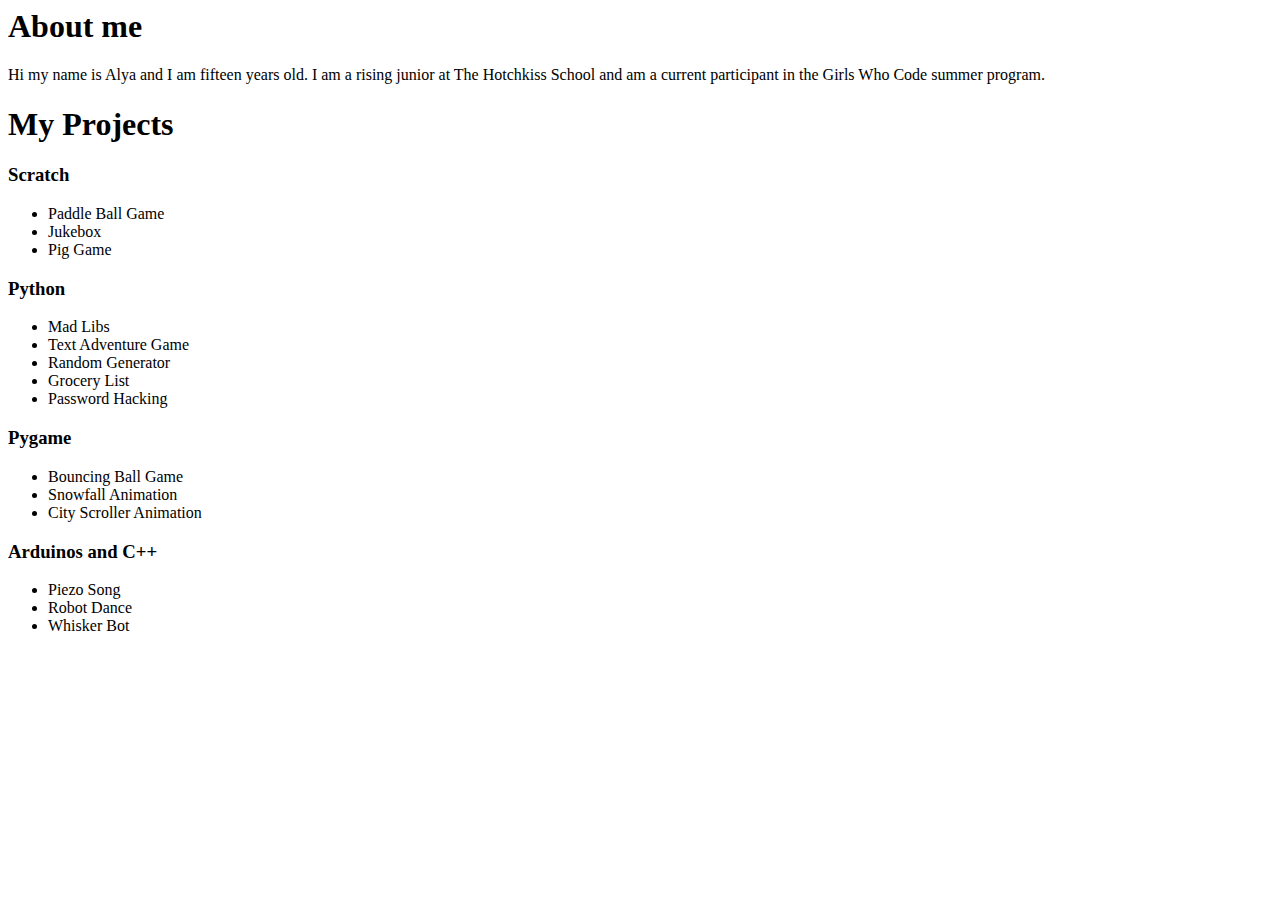
==== index.html @ f265e5fb "Add lists of projects" ====
<DOCTYPE! html>
<html>
	<head>
		<title>My Life: Alya Kalra</title>
	</head>
	<body>
		<h1>About me</h1>
		Hi my name is Alya and I am fifteen years old. I am a rising junior at The Hotchkiss School and am a current participant in the Girls Who Code summer program.
		<h1>My Projects</h1>
		<h3>Scratch</h3>
		<ul>
			<li>Paddle Ball Game</li>
			<li>Jukebox</li>
			<li>Pig Game</li>
		</ul>
		<h3>Python</h3>
		<ul>
			<li>Mad Libs</li>
			<li>Text Adventure Game</li>
			<li>Random Generator</li>
			<li>Grocery List</li>
			<li>Password Hacking</li>
		</ul>
		<h3>Pygame</h3>
		<ul>
			<li>Bouncing Ball Game</li>
			<li>Snowfall Animation</li>
			<li>City Scroller Animation</li>
		</ul>
		<h3>Arduinos and C++</h3>
		<ul>
			<li>Piezo Song</li>
			<li>Robot Dance</li>
			<li>Whisker Bot</li>
		</ul>
	</body>
</html>
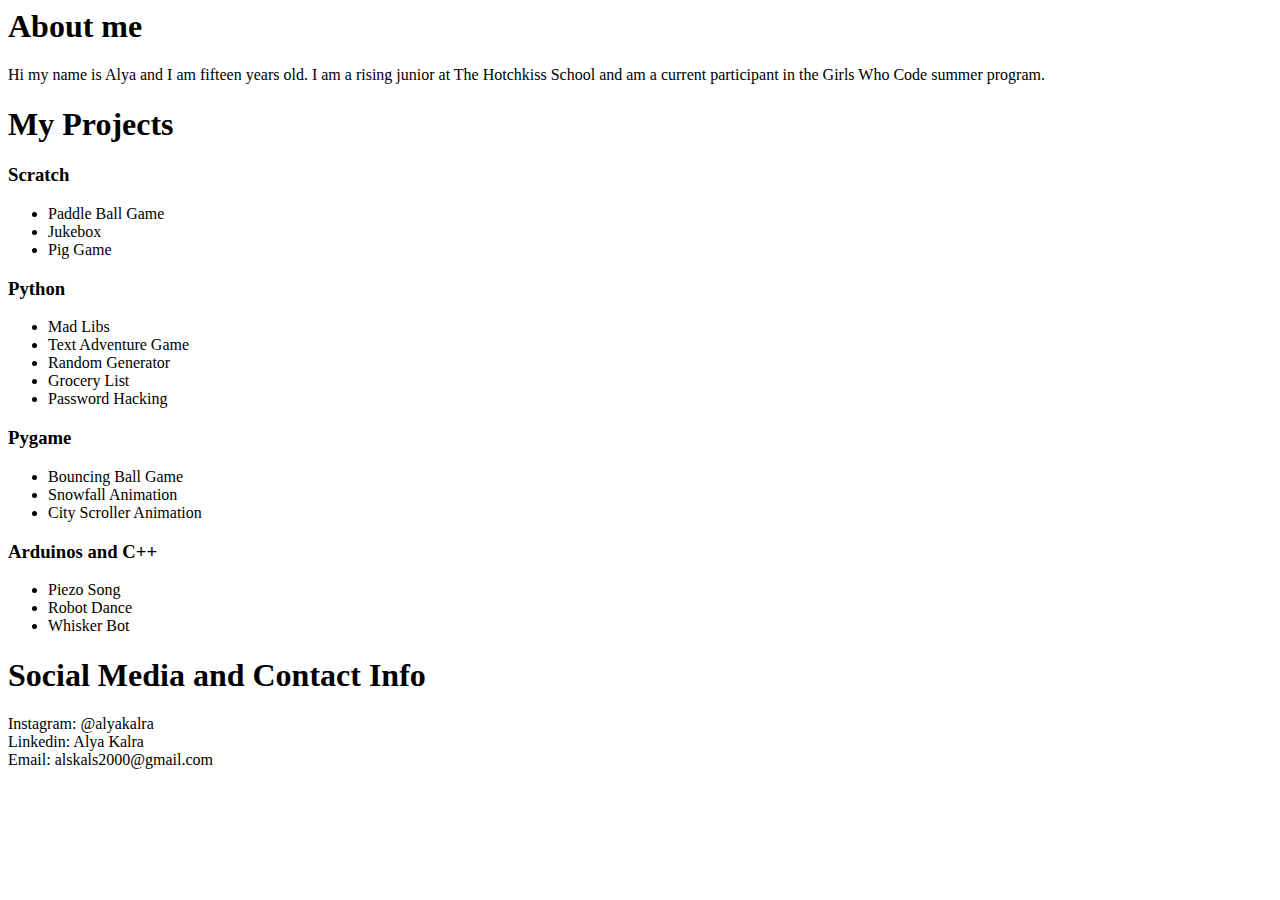
==== commit fc0734a5: "Add social media and contact info" ====
--- a/index.html
+++ b/index.html
@@ -6,6 +6,7 @@
 	<body>
 		<h1>About me</h1>
 		Hi my name is Alya and I am fifteen years old. I am a rising junior at The Hotchkiss School and am a current participant in the Girls Who Code summer program.
+
 		<h1>My Projects</h1>
 		<h3>Scratch</h3>
 		<ul>
@@ -33,6 +34,13 @@
 			<li>Robot Dance</li>
 			<li>Whisker Bot</li>
 		</ul>
+
+		<h1>Social Media and Contact Info</h1>
+		<div> Instagram: @alyakalra </div>
+		<div> Linkedin: Alya Kalra </div>
+		Email: alskals2000@gmail.com
+
+
 	</body>
 </html>
 
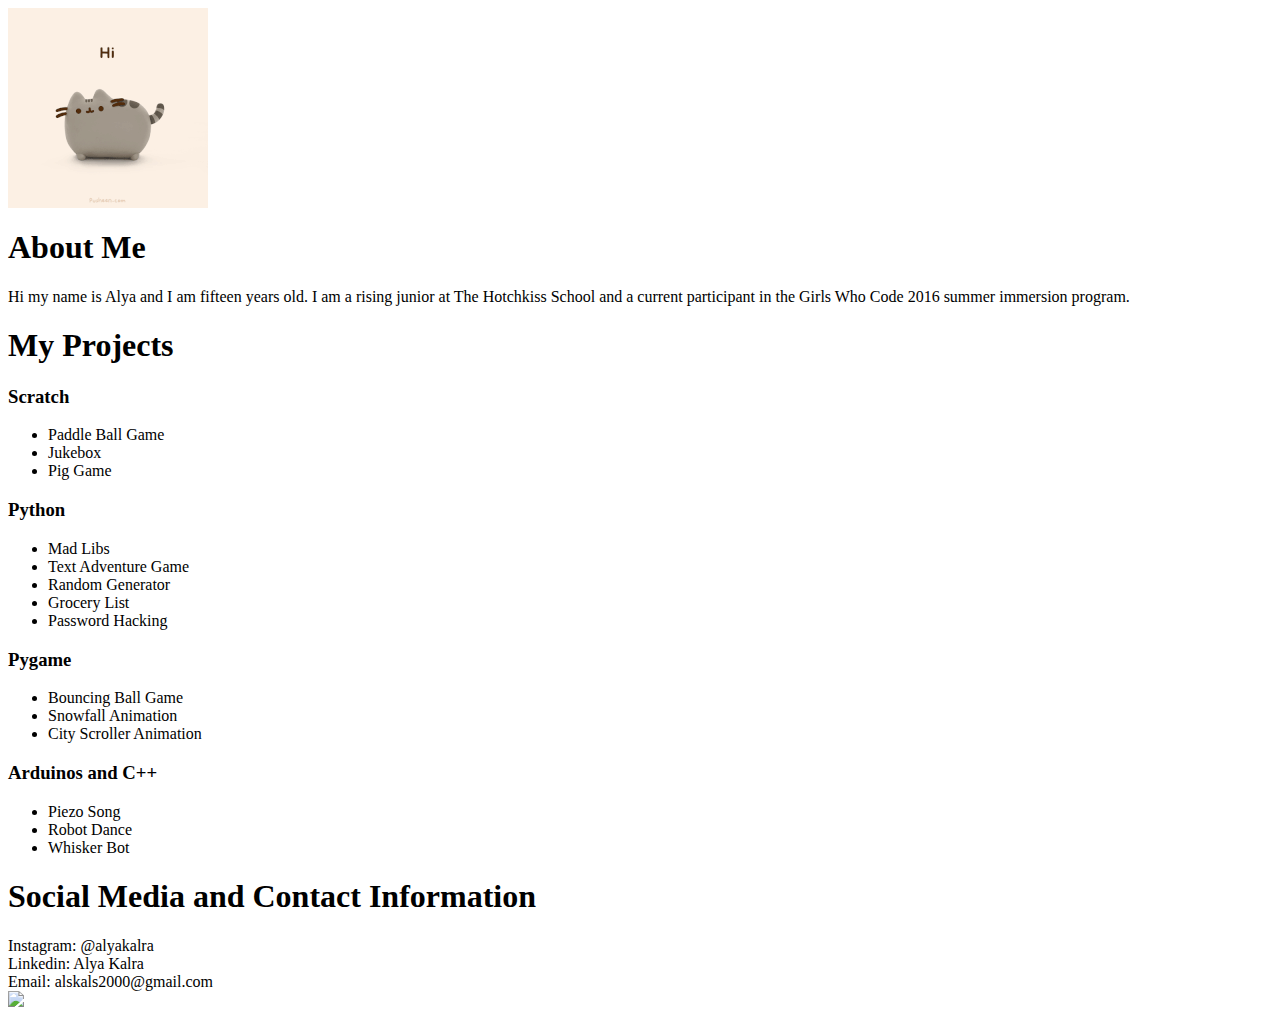
==== commit be74f3e6: "Add gifs" ====
--- a/index.html
+++ b/index.html
@@ -4,8 +4,9 @@
 		<title>My Life: Alya Kalra</title>
 	</head>
 	<body>
-		<h1>About me</h1>
-		Hi my name is Alya and I am fifteen years old. I am a rising junior at The Hotchkiss School and am a current participant in the Girls Who Code summer program.
+		<img src = "images/200.gif">
+		<h1>About Me</h1>
+		Hi my name is Alya and I am fifteen years old. I am a rising junior at The Hotchkiss School and a current participant in the Girls Who Code 2016 summer immersion program.
 
 		<h1>My Projects</h1>
 		<h3>Scratch</h3>
@@ -34,13 +35,11 @@
 			<li>Robot Dance</li>
 			<li>Whisker Bot</li>
 		</ul>
-
-		<h1>Social Media and Contact Info</h1>
+		<h1>Social Media and Contact Information</h1>
 		<div> Instagram: @alyakalra </div>
 		<div> Linkedin: Alya Kalra </div>
-		Email: alskals2000@gmail.com
-
-
+		<div>Email: alskals2000@gmail.com</div>
+		<img src = "images/giphy.gif">
 	</body>
 </html>
 
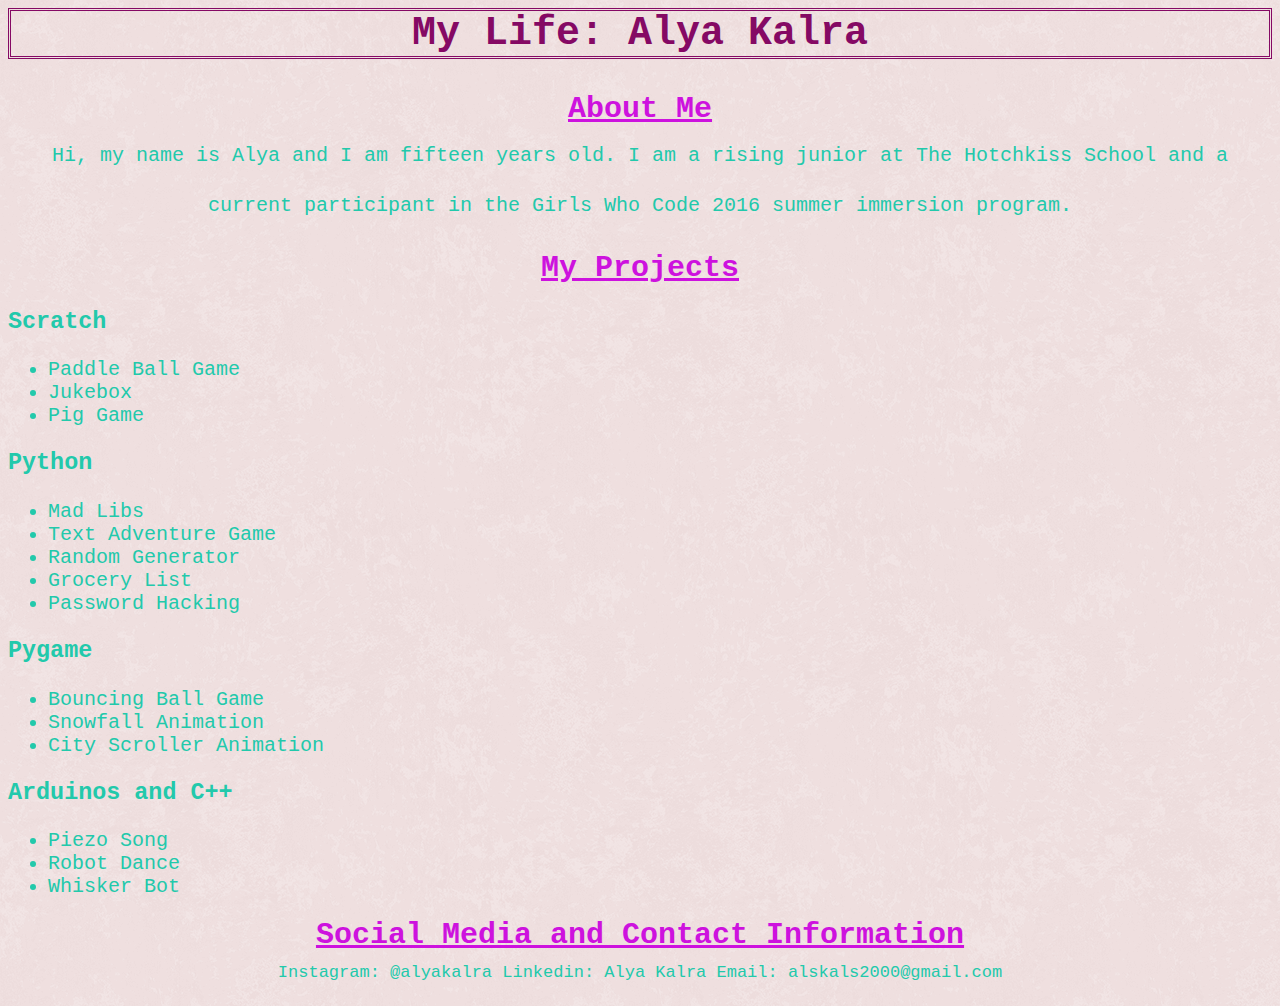
==== commit 1e5ec952: "Add CSS edits" ====
--- a/index.html
+++ b/index.html
@@ -2,11 +2,14 @@
 <html>
 	<head>
 		<title>My Life: Alya Kalra</title>
+		<link rel="stylesheet" href = "css/styles.css">
 	</head>
 	<body>
-		<img src = "images/200.gif">
+		<h2>My Life: Alya Kalra</h2>
 		<h1>About Me</h1>
-		Hi my name is Alya and I am fifteen years old. I am a rising junior at The Hotchkiss School and a current participant in the Girls Who Code 2016 summer immersion program.
+		<div class = "circle">Hi, my name is Alya and I am fifteen years old. I am a rising junior at The Hotchkiss School and a current participant in the Girls Who Code 2016 summer immersion program.</div>
+
+		<!-- <img src = "css/pic.jpg"> -->
 
 		<h1>My Projects</h1>
 		<h3>Scratch</h3>
@@ -36,10 +39,8 @@
 			<li>Whisker Bot</li>
 		</ul>
 		<h1>Social Media and Contact Information</h1>
-		<div> Instagram: @alyakalra </div>
-		<div> Linkedin: Alya Kalra </div>
-		<div>Email: alskals2000@gmail.com</div>
-		<img src = "images/giphy.gif">
+		<div class = "square">Instagram: @alyakalra		Linkedin: Alya Kalra		Email: alskals2000@gmail.com</div>
+		
 	</body>
 </html>
 
--- a/css/styles.css
+++ b/css/styles.css
@@ -0,0 +1,45 @@
+body{
+	background-image: url("pink_rice.png");
+	font-family: courier;
+	color: #22C9AB;
+	font-size: 20px;
+}
+
+h1{
+	color: #CD12DE;
+	font-size: 30px;
+	text-align: center;
+	font-family: courier;
+	text-decoration: underline;
+	margin-top: 20px;
+}
+
+
+h2{
+	font-size:40px;
+	text-align: center;
+	font-family: courier;
+	color: #850964;
+	border-style: double;
+}
+
+.circle{
+	/*width:1000px;
+	height:100px;*/
+	font-family: courier;
+	color: #22C9AB;
+	font-size: 20px;
+	line-height: 50px;
+	text-align: center;
+	margin-top: -15px;
+}
+
+.square{
+	font-family: courier;
+	color: #22C9AB;
+	font-size: 17px;
+	line-height: 50px;
+	text-align: center;
+	margin-top: -25px;
+
+}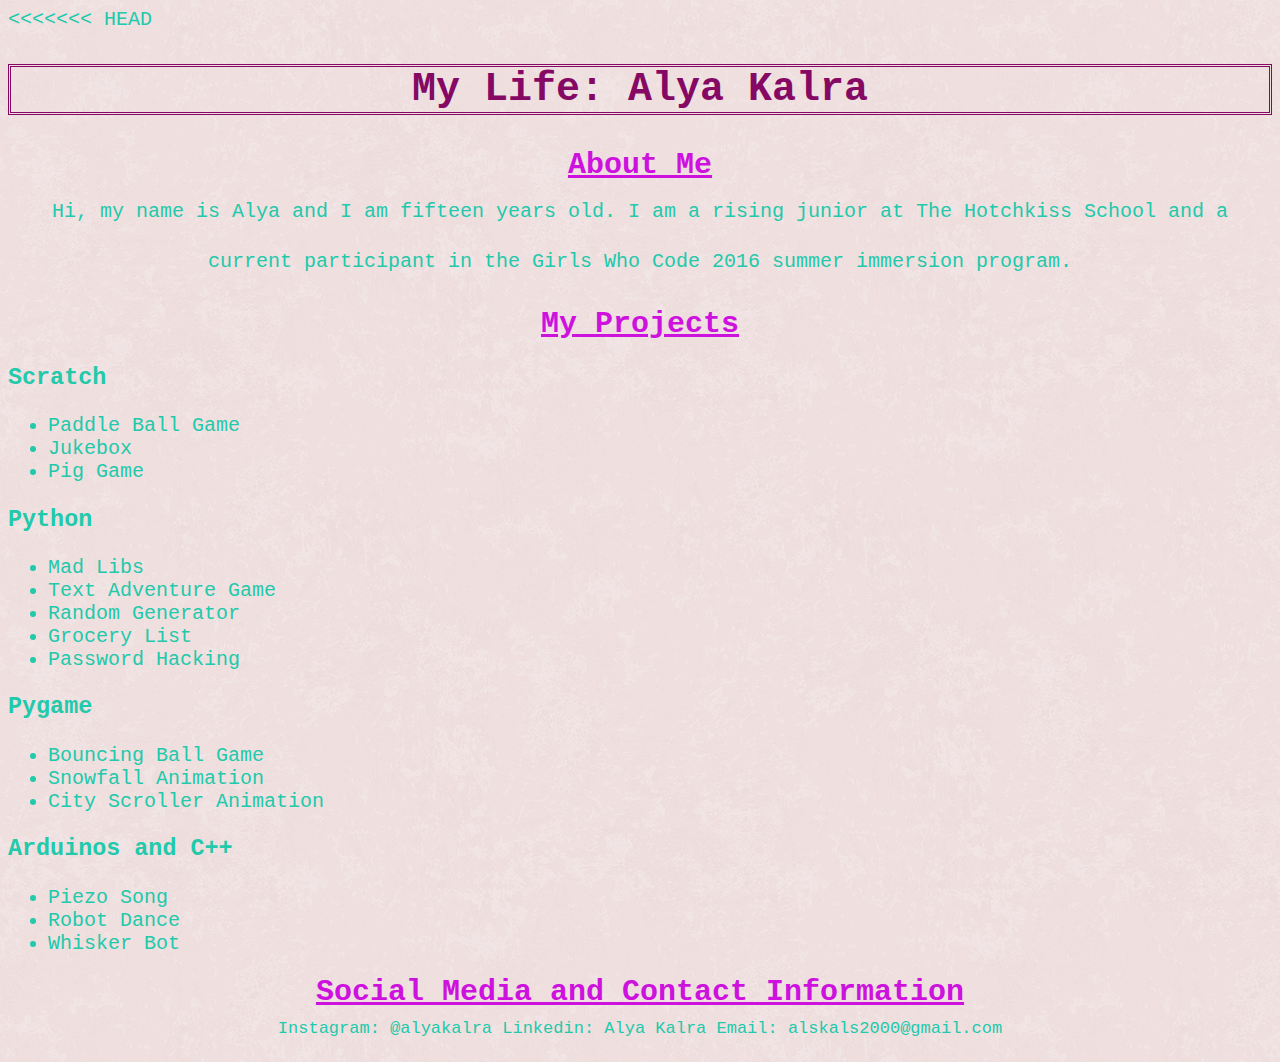
==== commit 5e064d97: "Resolve merge conflict" ====
--- a/index.html
+++ b/index.html
@@ -2,6 +2,7 @@
 <html>
 	<head>
 		<title>My Life: Alya Kalra</title>
+<<<<<<< HEAD
 		<link rel="stylesheet" href = "css/styles.css">
 	</head>
 	<body>
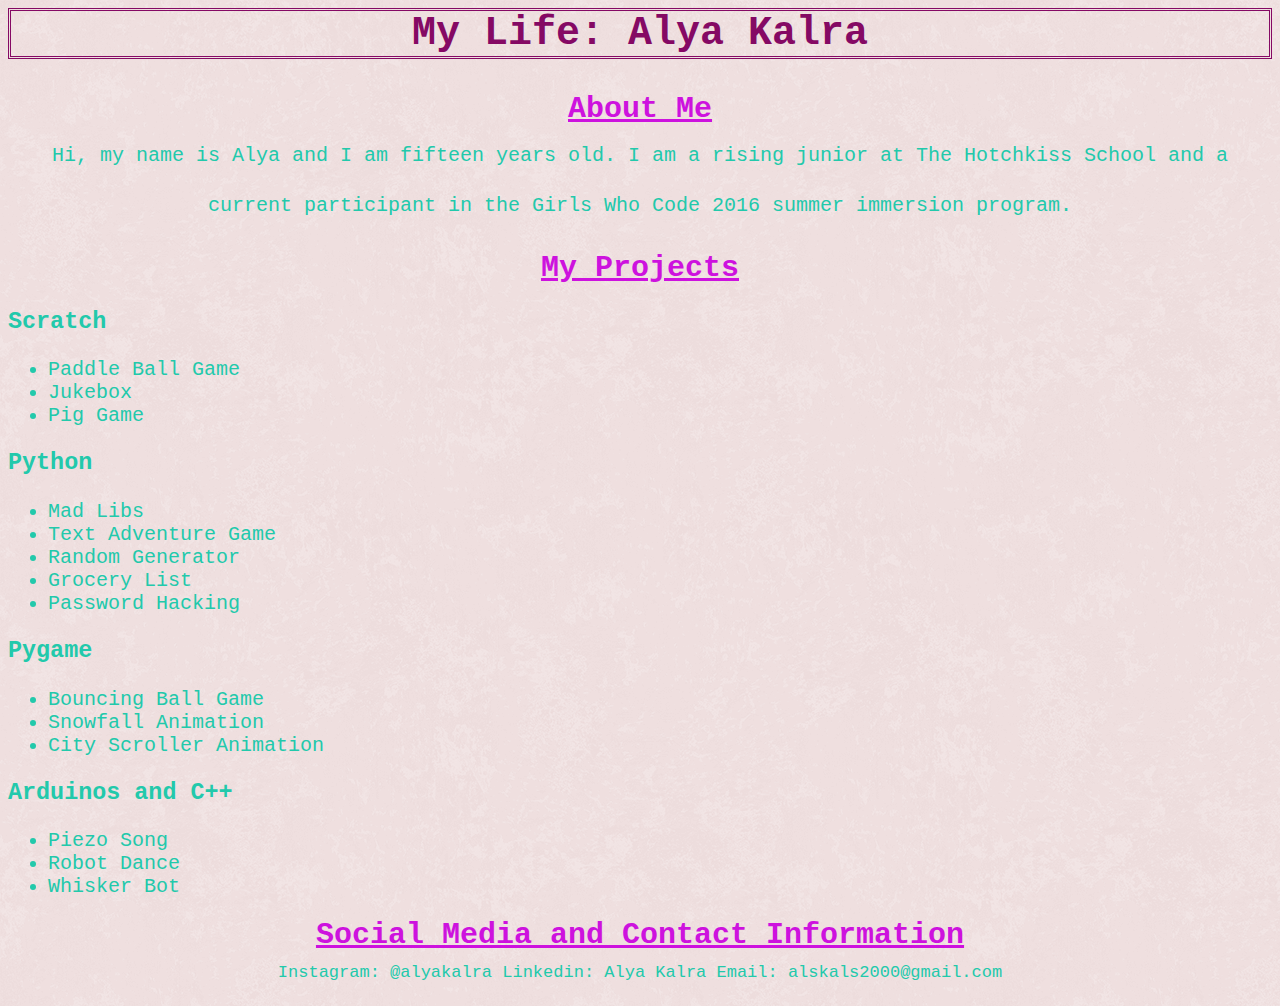
==== commit 4289e806: "Add HTML and start Bootstrap" ====
--- a/index.html
+++ b/index.html
@@ -2,7 +2,7 @@
 <html>
 	<head>
 		<title>My Life: Alya Kalra</title>
-<<<<<<< HEAD
+
 		<link rel="stylesheet" href = "css/styles.css">
 	</head>
 	<body>
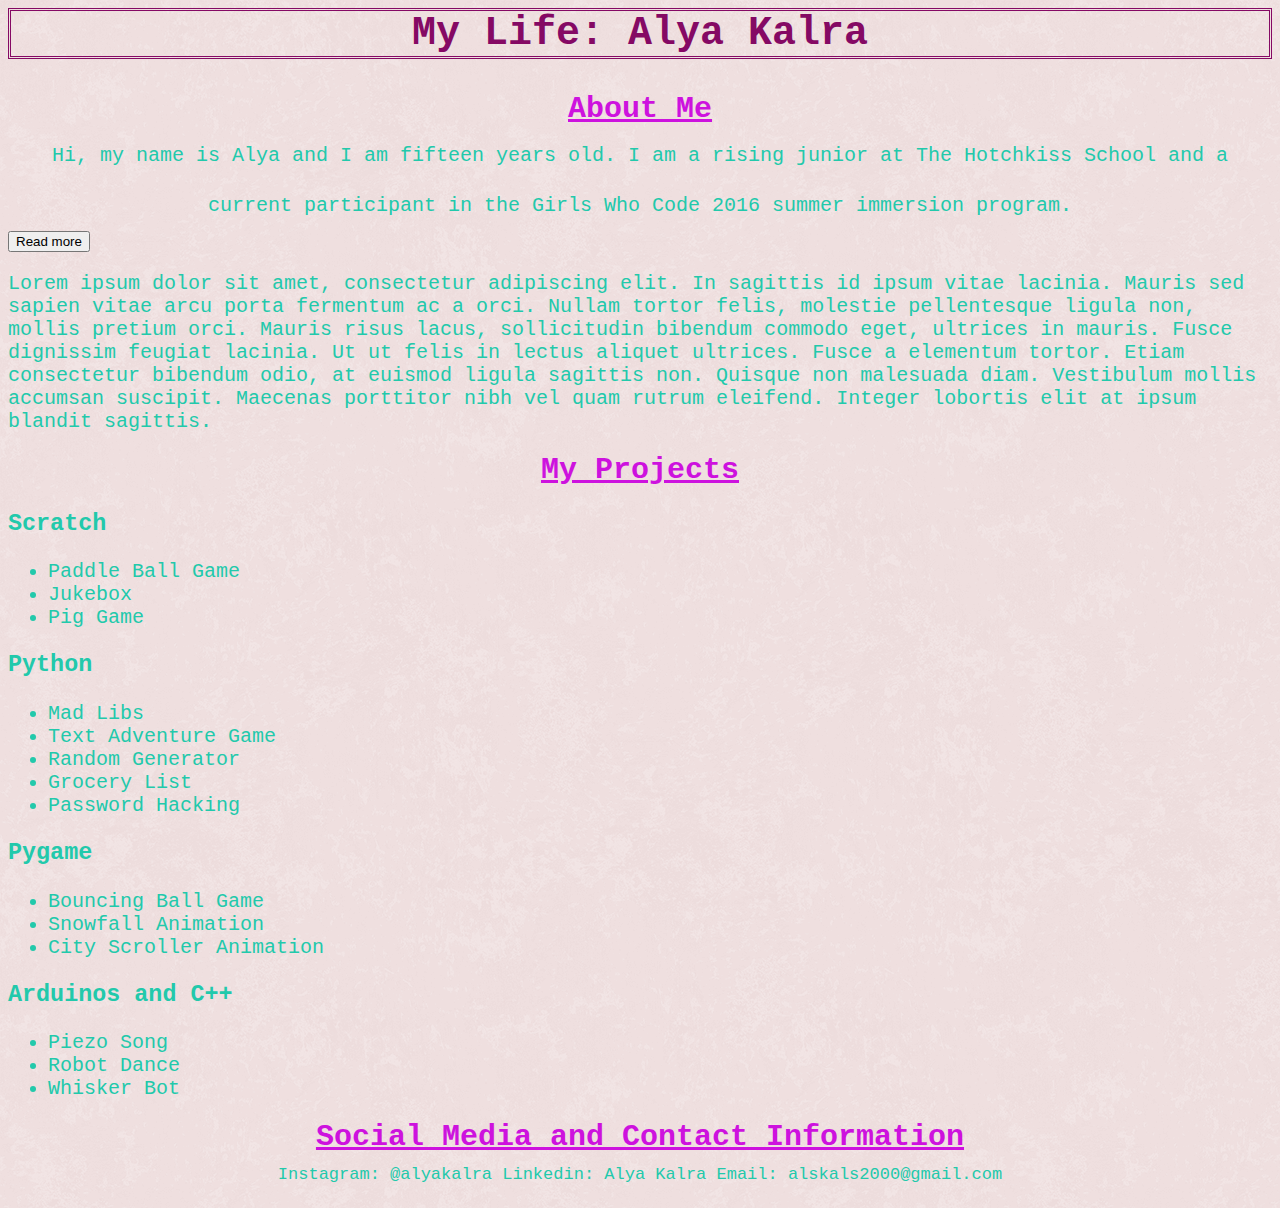
==== commit 227e4c5c: "Add read more button" ====
--- a/index.html
+++ b/index.html
@@ -2,14 +2,19 @@
 <html>
 	<head>
 		<title>My Life: Alya Kalra</title>
+		<script src="https://code.jquery.com/jquery-2.2.4.js" integrity="sha256-iT6Q9iMJYuQiMWNd9lDyBUStIq/8PuOW33aOqmvFpqI=" crossorigin="anonymous"></script>
 
 		<link rel="stylesheet" href = "css/styles.css">
+		<script src="JS/custom.js"></script>
 	</head>
 	<body>
 		<h2>My Life: Alya Kalra</h2>
 		<h1>About Me</h1>
 		<div class = "circle">Hi, my name is Alya and I am fifteen years old. I am a rising junior at The Hotchkiss School and a current participant in the Girls Who Code 2016 summer immersion program.</div>
-
+		<button onclick= "readmore()">Read more</button>
+			
+	
+		<p>Lorem ipsum dolor sit amet, consectetur adipiscing elit. In sagittis id ipsum vitae lacinia. Mauris sed sapien vitae arcu porta fermentum ac a orci. Nullam tortor felis, molestie pellentesque ligula non, mollis pretium orci. Mauris risus lacus, sollicitudin bibendum commodo eget, ultrices in mauris. Fusce dignissim feugiat lacinia. Ut ut felis in lectus aliquet ultrices. Fusce a elementum tortor. Etiam consectetur bibendum odio, at euismod ligula sagittis non. Quisque non malesuada diam. Vestibulum mollis accumsan suscipit. Maecenas porttitor nibh vel quam rutrum eleifend. Integer lobortis elit at ipsum blandit sagittis. </p>
 		<!-- <img src = "css/pic.jpg"> -->
 
 		<h1>My Projects</h1>
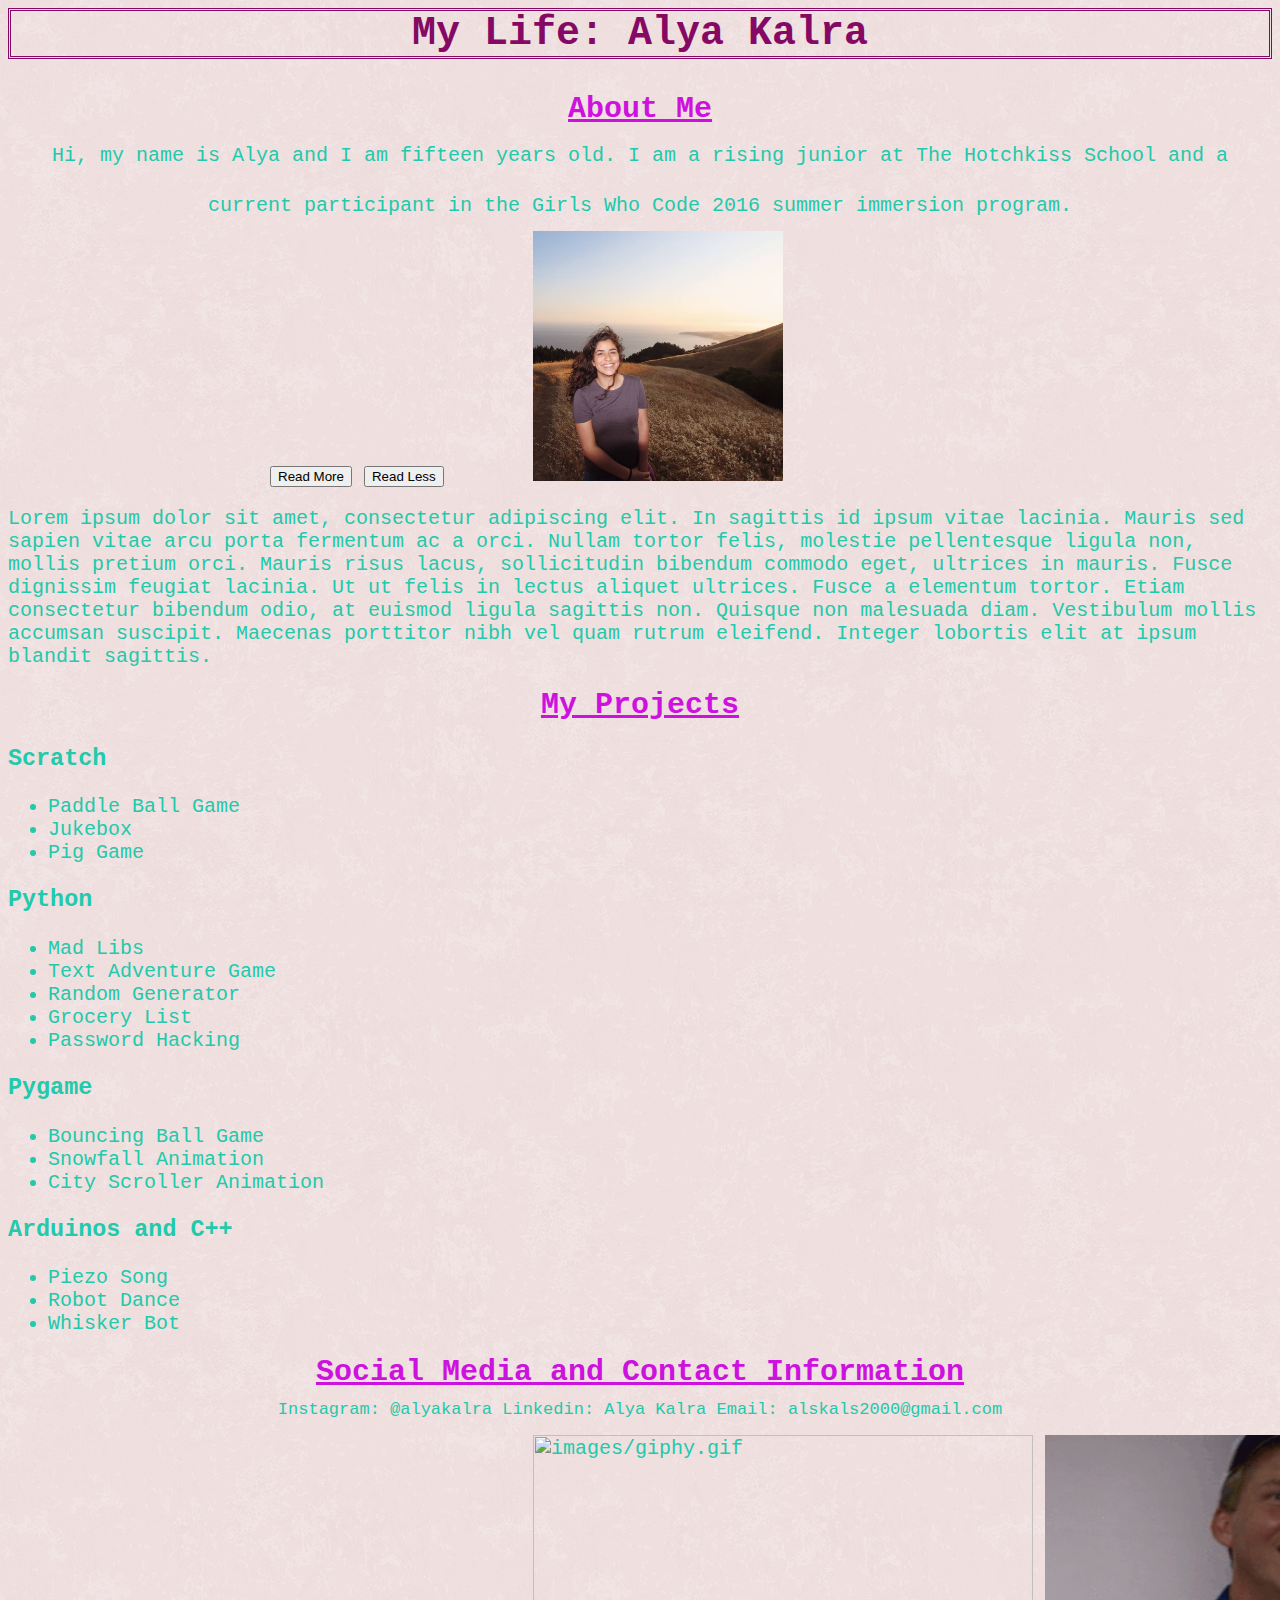
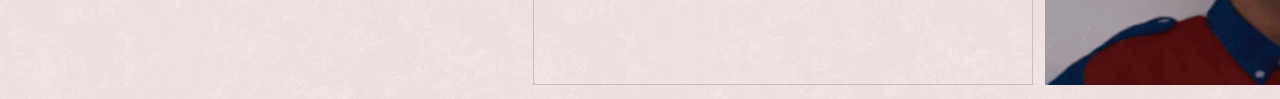
==== commit 7e055163: "Add JS elements" ====
--- a/index.html
+++ b/index.html
@@ -11,7 +11,9 @@
 		<h2>My Life: Alya Kalra</h2>
 		<h1>About Me</h1>
 		<div class = "circle">Hi, my name is Alya and I am fifteen years old. I am a rising junior at The Hotchkiss School and a current participant in the Girls Who Code 2016 summer immersion program.</div>
-		<button onclick= "readmore()">Read more</button>
+		<img src= "images/pic.jpg" width="250" height="250" alt="images/pic.jpg"></img>
+		<button id="readmore">Read More</button>
+		<button id="readless">Read Less </button>
 			
 	
 		<p>Lorem ipsum dolor sit amet, consectetur adipiscing elit. In sagittis id ipsum vitae lacinia. Mauris sed sapien vitae arcu porta fermentum ac a orci. Nullam tortor felis, molestie pellentesque ligula non, mollis pretium orci. Mauris risus lacus, sollicitudin bibendum commodo eget, ultrices in mauris. Fusce dignissim feugiat lacinia. Ut ut felis in lectus aliquet ultrices. Fusce a elementum tortor. Etiam consectetur bibendum odio, at euismod ligula sagittis non. Quisque non malesuada diam. Vestibulum mollis accumsan suscipit. Maecenas porttitor nibh vel quam rutrum eleifend. Integer lobortis elit at ipsum blandit sagittis. </p>
@@ -44,8 +46,14 @@
 			<li>Robot Dance</li>
 			<li>Whisker Bot</li>
 		</ul>
+
+		
 		<h1>Social Media and Contact Information</h1>
 		<div class = "square">Instagram: @alyakalra		Linkedin: Alya Kalra		Email: alskals2000@gmail.com</div>
+
+		<img class = gif src = "images/giphy.gif" width="500" height="250" alt="images/giphy.gif"img>
+
+		<img class = giff src = "images/200.gif" width="500" height="250" alt="images/200.gif"img>
 		
 	</body>
 </html>
--- a/css/styles.css
+++ b/css/styles.css
@@ -42,4 +42,15 @@
 	text-align: center;
 	margin-top: -25px;
 
-}+}
+
+img{
+	position: relative;
+	left: 525px;
+}
+
+.class{
+	position: center;
+	left: 400px;
+}
+
